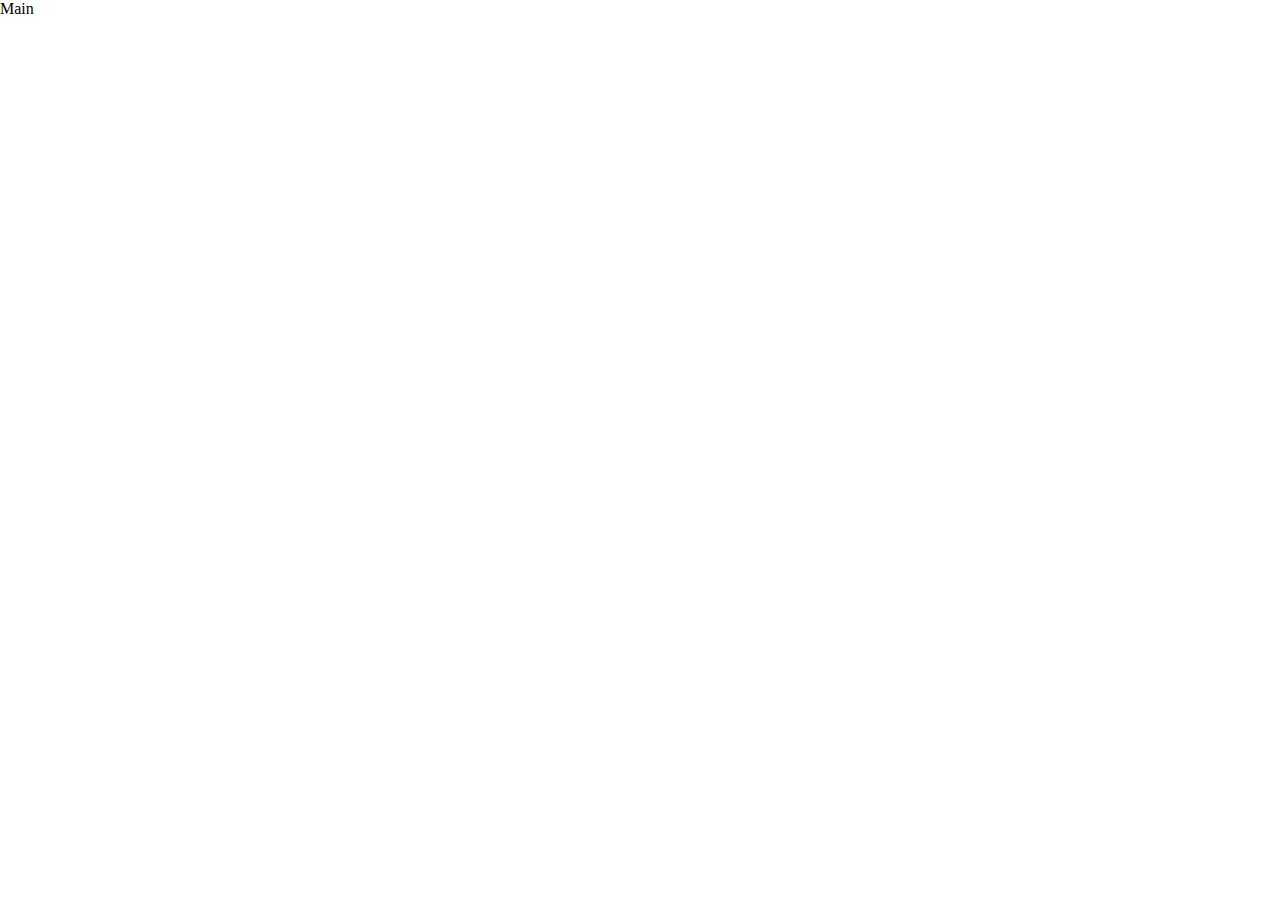
==== index.html @ 456a82c5 "Fixed everything not generated by github being executable (windows scrubs)" ====
<!DOCTYPE html>
<html lang="en">
<head>
	<meta charset="UTF-8">
	<title>Template</title>
	<link rel="stylesheet" href="dist/bundle.css">
</head>

<body style="margin:0" ng-app="mainApp">
<script src="dist/bundle.js"></script>
<md-content style="height:100%" layout="row">
<side-bar flex="15"></side-bar>
<div flex-grow>Main</div>
</md-content>
</body>
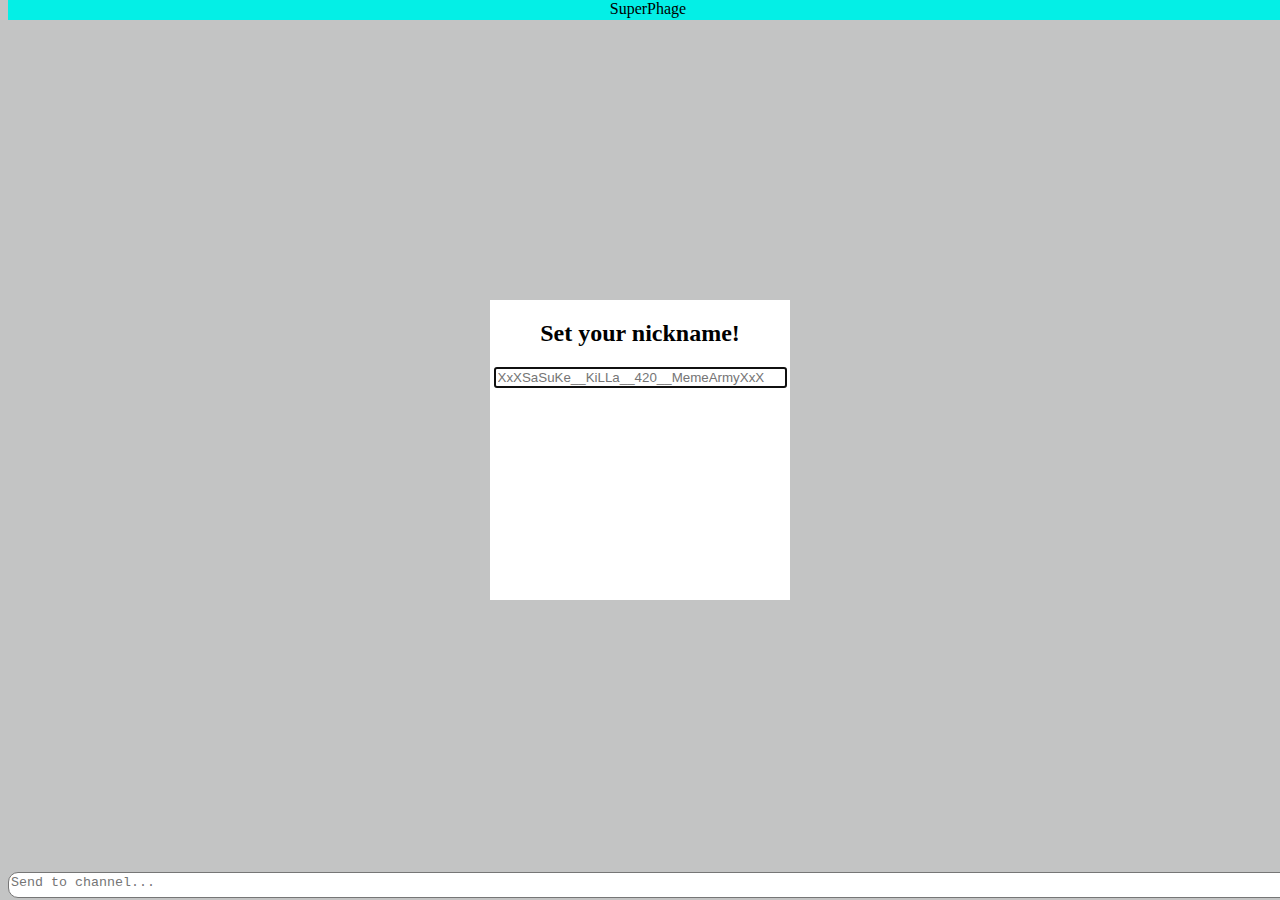
==== commit 14b2d39d: "Hello world" ====
--- a/index.html
+++ b/index.html
@@ -1,15 +1,24 @@
-<!DOCTYPE html>
-<html lang="en">
-<head>
-	<meta charset="UTF-8">
-	<title>Template</title>
-	<link rel="stylesheet" href="dist/bundle.css">
-</head>
-
-<body style="margin:0" ng-app="mainApp">
-<script src="dist/bundle.js"></script>
-<md-content style="height:100%" layout="row">
-<side-bar flex="15"></side-bar>
-<div flex-grow>Main</div>
-</md-content>
-</body>+<!DOCTYPE html>
+<html>
+  <head>
+    <meta charset="UTF-8">
+    <title>Chat</title>
+    <script type="text/javascript" src="chat.js"></script>
+    <link rel="stylesheet" type="text/css" href="chat.css">
+  </head>
+  <body>
+    <h1>Hello World!</h1>
+    <div id="nickname_modal">
+      <h2>Set your nickname!</h2>
+      <input type="text" autofocus="true" placeholder="XxXSaSuKe__KiLLa__420__MemeArmyXxX" id="nickname" spellcheck="false" onkeypress="if (event.keyCode === 13) { setNickname(); }"></input>
+    </div>
+    <div id="titlebar">SuperPhage</div>
+    <div id="messages"></div>
+    <textarea id="compose" spellcheck="true" placeholder="Send to channel..." onkeypress="if (event.keyCode === 13) { sendMessage(); }"></textarea>
+  </body>
+
+  <script>
+    // You can also require other files to run in this process
+    require('./renderer.js')
+  </script>
+</html>
--- a/chat.css
+++ b/chat.css
@@ -0,0 +1,72 @@
+body {
+    height: 100%;
+    width: 100%;
+    max-width: 100%;
+    max-height: 100%;
+    min-height: 100%;
+    min-width: 100%;
+    overflow: hidden;
+    background-color: #C3C4C4;
+}
+
+div#titlebar {
+    width: 100%;
+    position: absolute;
+    top: 0;
+    background-color: #04EFE6;
+    height: 20px;
+    text-align: center;
+}
+
+div#messages {
+    left: 2px;
+    right: 2px;
+    position: absolute;
+    bottom: 22px;
+    top: 20px;
+    overflow-y: scroll;
+    background-color: #C3C4C4;
+}
+
+div.message {
+    width: 100%;
+    height: auto;
+}
+
+div.message span {
+    padding: 5px;
+}
+
+span.username {
+    color: #04EFE6;
+}
+
+span.timestamp {
+    color: red;
+}
+
+textarea#compose {
+    width: 100%;
+    position: absolute;
+    bottom: 2px;
+    height: 20px;
+    overflow-y: scroll;
+    border-radius: 10px;
+}
+
+div#nickname_modal {
+    width: 300px;
+    height: 300px;
+    position: absolute;
+    left: 50%;
+    top: 50%;
+    margin-left: -150px;
+    margin-top: -150px;
+    z-index: 999999;
+    background-color: white;
+    text-align: center;
+}
+
+input#nickname {
+    width: 95%;
+}
